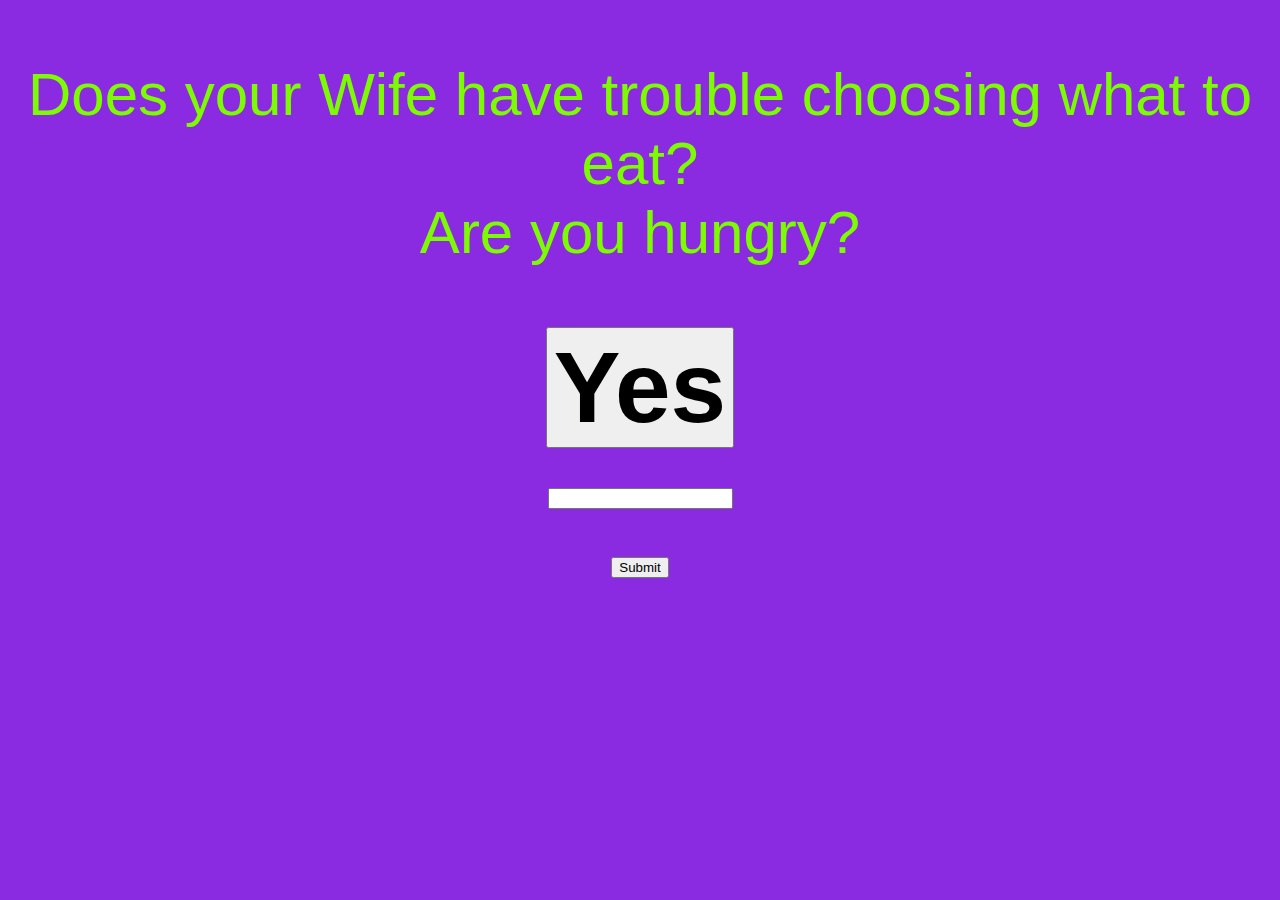
==== areYouHungryQuestions/areyYouHungryQuestions.html @ ca880d2a "Add files via upload" ====
<!DOCTYPE html>
<html lang="en">

<head>
    <meta charset="UTF-8">
    <meta http-equiv="X-UA-Compatible" content="IE=edge">
    <meta name="viewport" content="width=device-width, initial-scale=1.0">
    <title>areYouHungryQuestions</title>
    <link rel="stylesheet" href="areyYouHungryQuestions.css">
</head>

<body class="center-wrapper">
    <p id="output">Does your Wife have trouble choosing what to eat? <br>Are you hungry?</p>
    <div class="centered-content">
        <div id="container" >
            <div id="quizContainer" class="btn-grid">
            <button id="letsEatQuestions-btn" class="letsEatQuestions-btn btn">
                    <h1>Yes</h1>
                </button>
                <!--<button id="quiz2-btn" class="quizz2-btn btn">
                    <H1>Quiz 2</H1>
                </button> -->
            </div>
        </div>
        <div id="questions-container" class="hide">
            
            <div id="questions">Questions
            </div>
            <p>Enter answer below</p>
        </div>
        
        <form id="text-form">

            <input type="text" name="answer" id="getAnswer" required>
        </form>


        <button id="submit-btn">Submit</button>

        
        <script src="areyYouHungryQuestions.js"></script>
    </div>
</body>

</html>
---- areYouHungryQuestions/areyYouHungryQuestions.css ----
* {
    font-family: 'Segoe UI', Tahoma, sans-serif;
    box-sizing: border-box;
}

#container {
    width: 970px;
    margin: 0 auto;
}
h2{
    color: rgb(243, 93, 218);
}


h1 {
    width: fit-content;
    margin: 0 auto;
    font-size: 100px;
    color: rgb(0, 0, 0);
}
.questions {
    color: rgb(255, 255, 255);
}

body {
    text-align: center;
    background-color: blueviolet;
    color:rgb(96, 255, 68);
    font-size: 60px;
}
P {
    color: lawngreen;
    font-size: 40;
}
.output {
    color: rgb(69, 255, 22);
    
    
}


/* sidebar */
/* .sidebar {
    display: inline-block;
    vertical-align: top;
    width: 30%;
    padding-right: 5%;
} */
/* .logo {
    width: 30px;
} */

/* main content */
/* .main {
    border-left: 1px solid gray;
    padding-left: 5%;
    display: inline-block;
    vertical-align: top;
    width: 69%;
}
.center{
    list-style: inside;
    margin-left: auto;
    margin-right: auto;
}

table {
    color: chartreuse;
    border-collapse: collapse;
    border: 2px solid lightblue;
}
    thead {
        border-bottom: 2px solid lightblue;
    }
    th, td {
        padding: 5px 15px;
    }

.hidden {
    visibility: hidden;
}

.with-css:after {
    content: "But with just a little CSS, we can transform the way all the content appears!";
}*/
.hide {
    display: none;
}
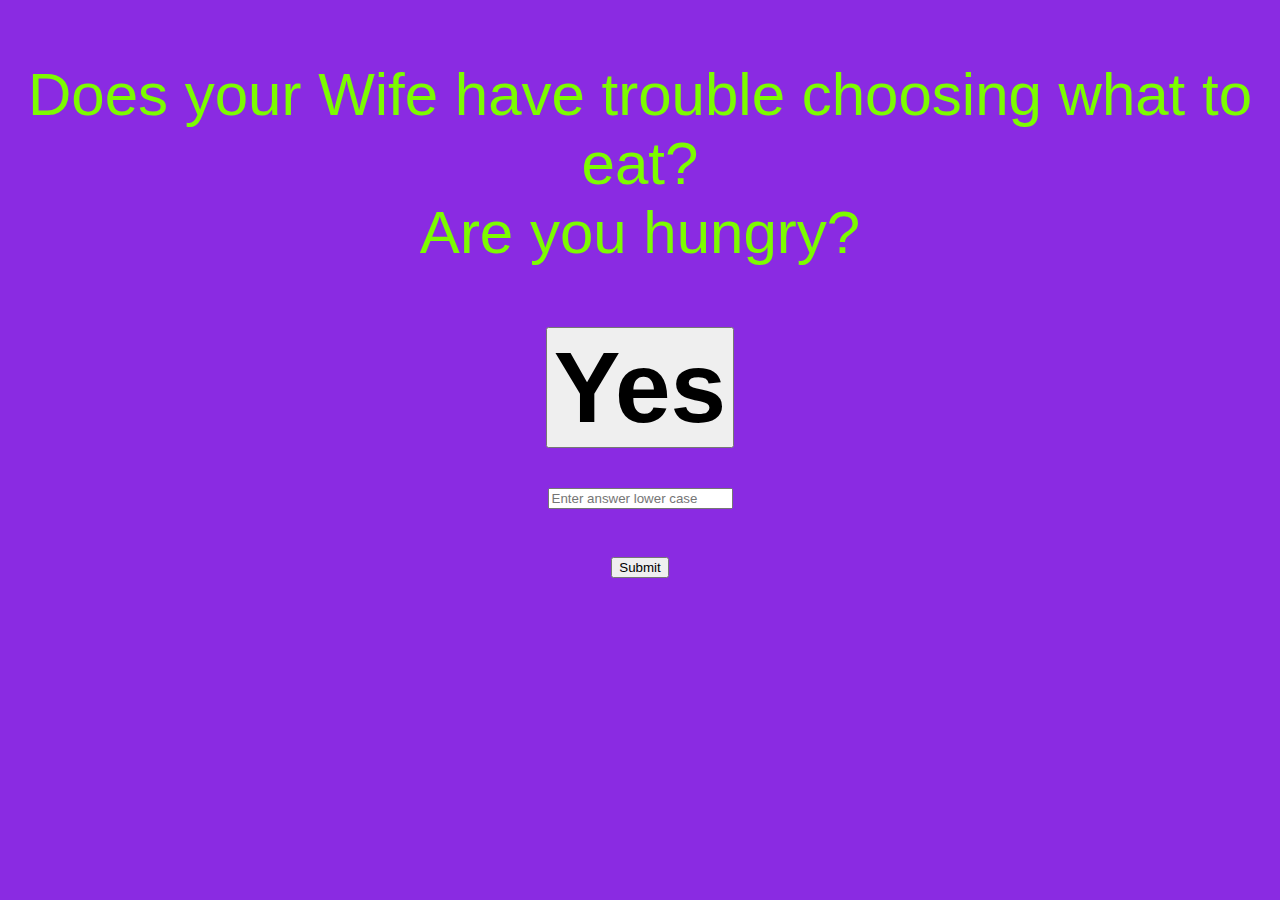
==== commit 84f2cba5: "Removed file from nested folder" ====
--- a/areYouHungryQuestions/areyYouHungryQuestions.html
+++ b/areYouHungryQuestions/areyYouHungryQuestions.html
@@ -26,12 +26,13 @@
             
             <div id="questions">Questions
             </div>
-            <p>Enter answer below</p>
+            <!-- <p>Enter answer below</p> -->
         </div>
         
         <form id="text-form">
 
-            <input type="text" name="answer" id="getAnswer" required>
+            <input type="text" name="answer" id="getAnswer" required
+            placeholder="Enter answer lower case">
         </form>
 
 
--- a/areYouHungryQuestions/areyYouHungryQuestions.css
+++ b/areYouHungryQuestions/areyYouHungryQuestions.css
@@ -9,6 +9,12 @@
 }
 h2{
     color: rgb(243, 93, 218);
+}
+.startQuestion {
+    color: black;
+}
+h2 {
+    font-size: 75px;
 }
 
 
@@ -25,7 +31,7 @@
 body {
     text-align: center;
     background-color: blueviolet;
-    color:rgb(96, 255, 68);
+    
     font-size: 60px;
 }
 P {
